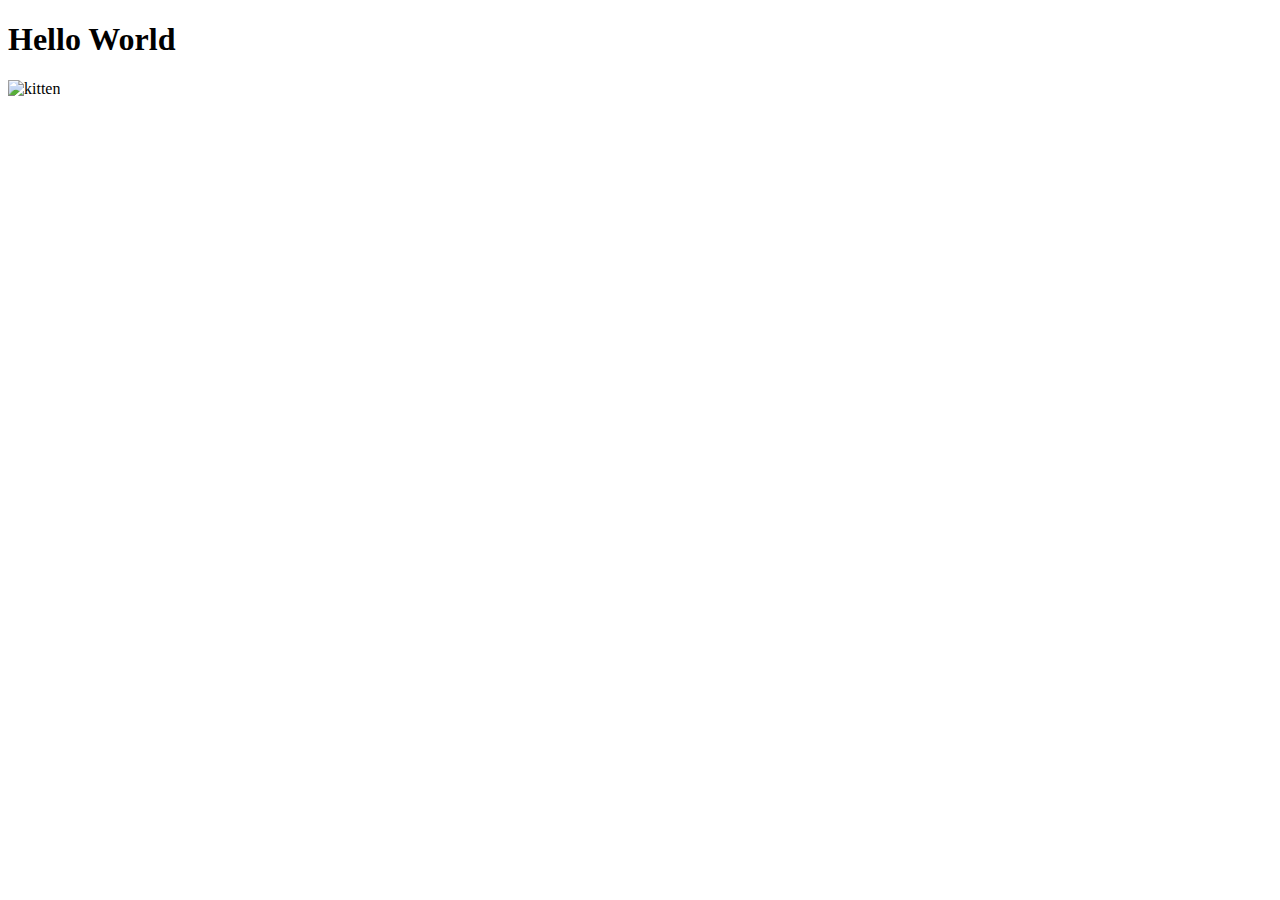
==== index.html @ df5fc1f5 "Add files via upload" ====
<!DOCTYPE html>
<html>
    <head>
        <title>Hello World</title>
    </head>
    <body>
        <h1> Hello World</h1>
        <img src=https://i.pinimg.com/originals/fb/a7/23/fba72383b6b280387fa105e804ca0630.jpg title="kitten">
        <source src="Lorde - Perfect Places (Audio).mp3" type="audio/mpeg">
    </body>
</html>
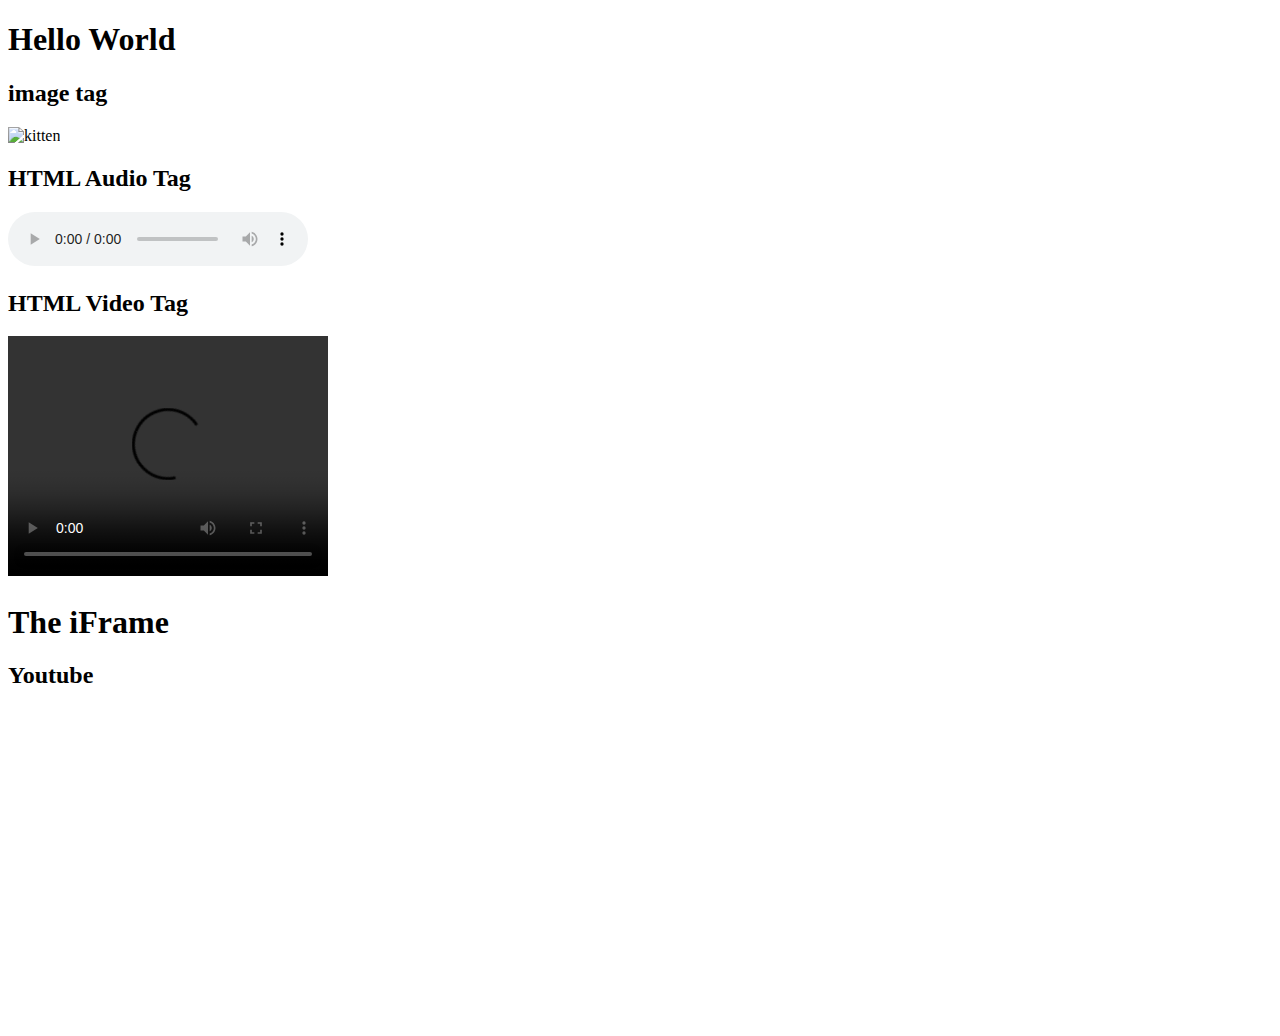
==== commit a1fa77c3: "Add files via upload" ====
--- a/index.html
+++ b/index.html
@@ -2,10 +2,34 @@
 <html>
     <head>
         <title>Hello World</title>
+        <link rel="stylesheet" href="styles/style.css">
     </head>
     <body>
         <h1> Hello World</h1>
+
+        <h2>image tag</h2>
         <img src=https://i.pinimg.com/originals/fb/a7/23/fba72383b6b280387fa105e804ca0630.jpg title="kitten">
-        <source src="Lorde - Perfect Places (Audio).mp3" type="audio/mpeg">
+        
+        <h2>HTML Audio Tag</h2>
+        <audio controls autoplay>
+            <source src="Lorde - Perfect Places (Audio).mp3" type="audio/mpeg">
+        </audio>
+
+        <h2> HTML Video Tag<h2>
+        <video width="320" height="240" controls>
+            <source src="pitchvideo.mp4" type="video/mp4">
+        </video>
+
+        <h1>The iFrame</h1>
+        <h2>Youtube</h2>
+        <iframe 
+                 width="560" 
+                 height="315" 
+                 src="https://www.youtube.com/embed/EiDFUSOGOFM" 
+                 title="YouTube video player" 
+                 frameborder="0" 
+                 allow="accelerometer; autoplay; clipboard-write; encrypted-media; gyroscope; picture-in-picture" 
+                 allowfullscreen>
+        </iframe>
     </body>
 </html>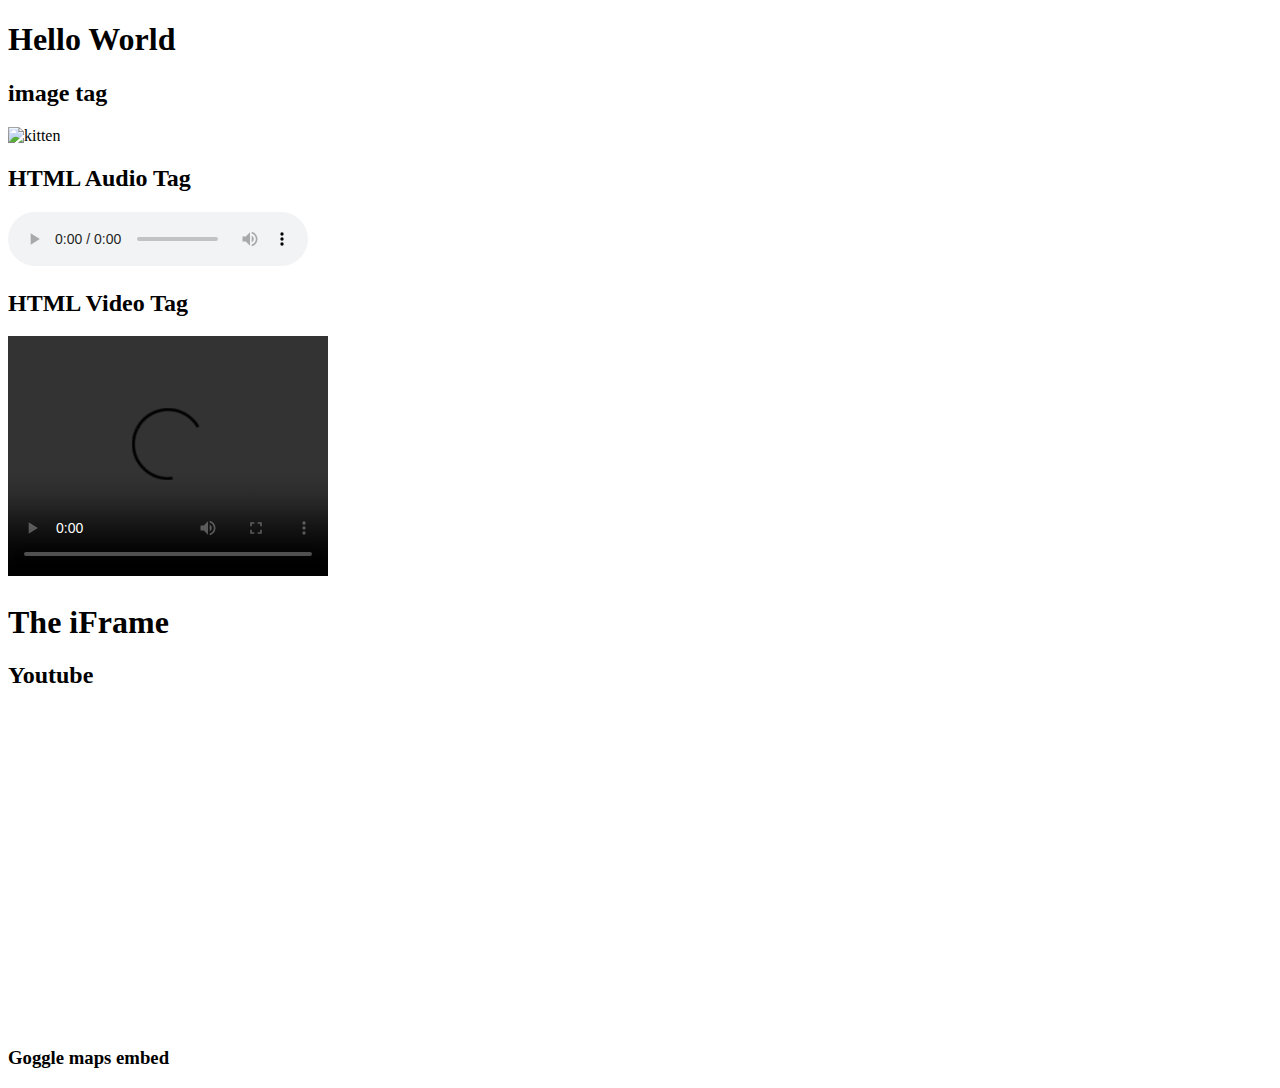
==== commit 3d7426e5: "Add files via upload" ====
--- a/index.html
+++ b/index.html
@@ -31,5 +31,8 @@
                  allow="accelerometer; autoplay; clipboard-write; encrypted-media; gyroscope; picture-in-picture" 
                  allowfullscreen>
         </iframe>
+        
+        <h3>Goggle maps embed </h3>
+        <src=<iframe src="https://www.google.com/maps/embed?pb=!1m18!1m12!1m3!1d2690.024695560643!2d-122.33425948487228!3d47.606209479184606!2m3!1f0!2f0!3f0!3m2!1i1024!2i768!4f13.1!3m3!1m2!1s0x54906b6810d3051b%3A0x3d8e5c7c827d2302!2sSpace%20Needle!5e0!3m2!1sen!2sus!4v1617253470326!5m2!1sen!2sus" width="600" height="450" style="border:0;" allowfullscreen="" loading="lazy"></iframe>
     </body>
 </html>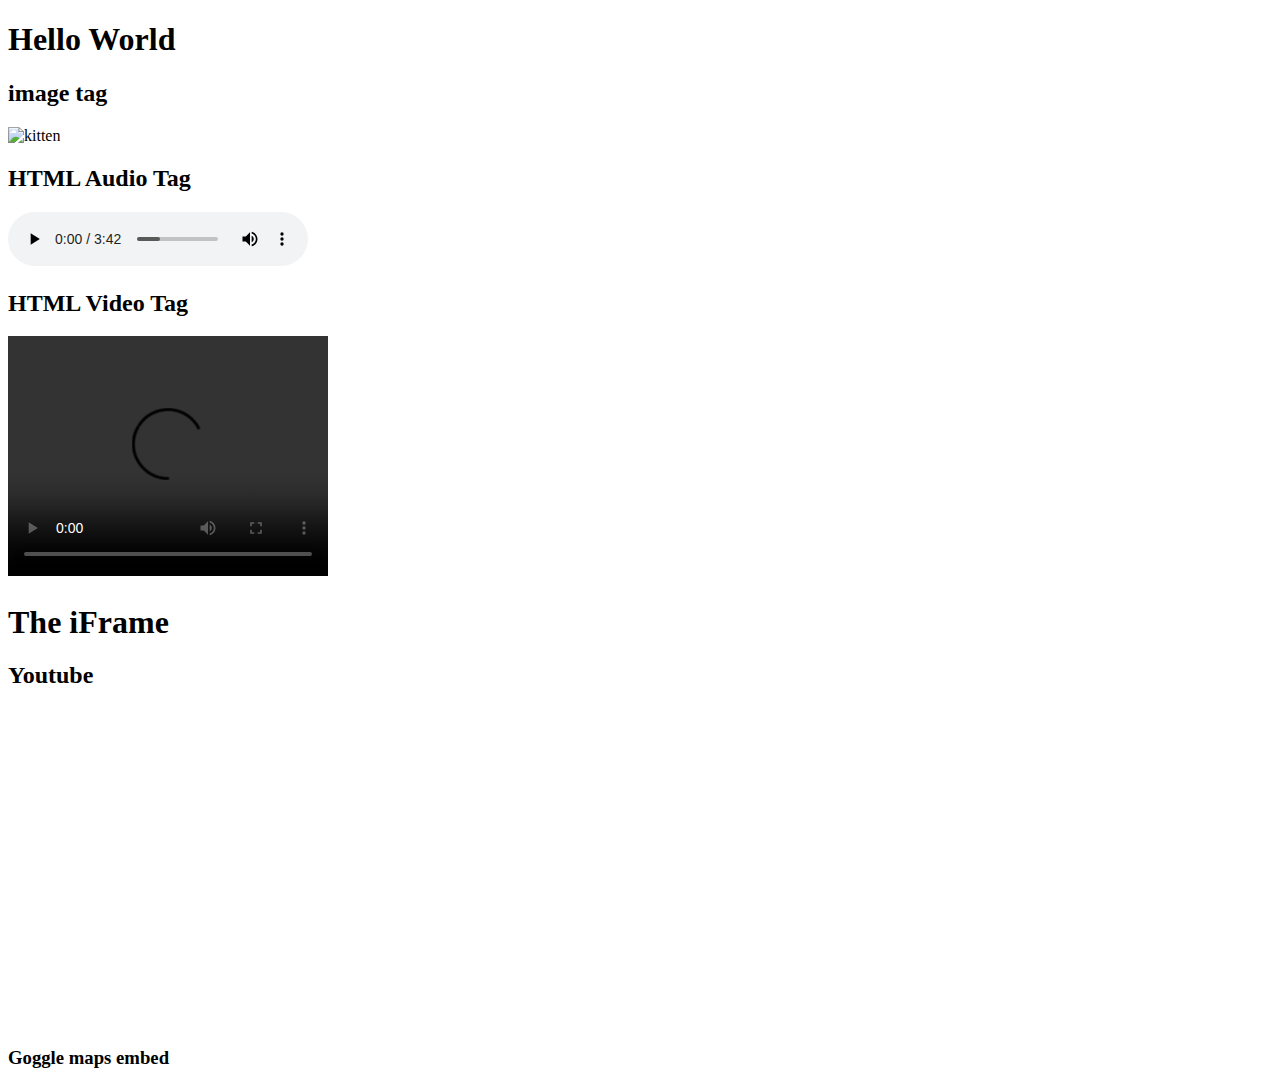
==== commit 85a41f8e: "Add files via upload" ====
--- a/index.html
+++ b/index.html
@@ -33,6 +33,6 @@
         </iframe>
         
         <h3>Goggle maps embed </h3>
-        <src=<iframe src="https://www.google.com/maps/embed?pb=!1m18!1m12!1m3!1d2690.024695560643!2d-122.33425948487228!3d47.606209479184606!2m3!1f0!2f0!3f0!3m2!1i1024!2i768!4f13.1!3m3!1m2!1s0x54906b6810d3051b%3A0x3d8e5c7c827d2302!2sSpace%20Needle!5e0!3m2!1sen!2sus!4v1617253470326!5m2!1sen!2sus" width="600" height="450" style="border:0;" allowfullscreen="" loading="lazy"></iframe>
+        <src="https://www.google.com/maps/embed?pb=!1m18!1m12!1m3!1d2690.024695560643!2d-122.33425948487228!3d47.606209479184606!2m3!1f0!2f0!3f0!3m2!1i1024!2i768!4f13.1!3m3!1m2!1s0x54906b6810d3051b%3A0x3d8e5c7c827d2302!2sSpace%20Needle!5e0!3m2!1sen!2sus!4v1617253470326!5m2!1sen!2sus" width="600" height="450" style="border:0;" allowfullscreen="" loading="lazy"></iframe>
     </body>
 </html>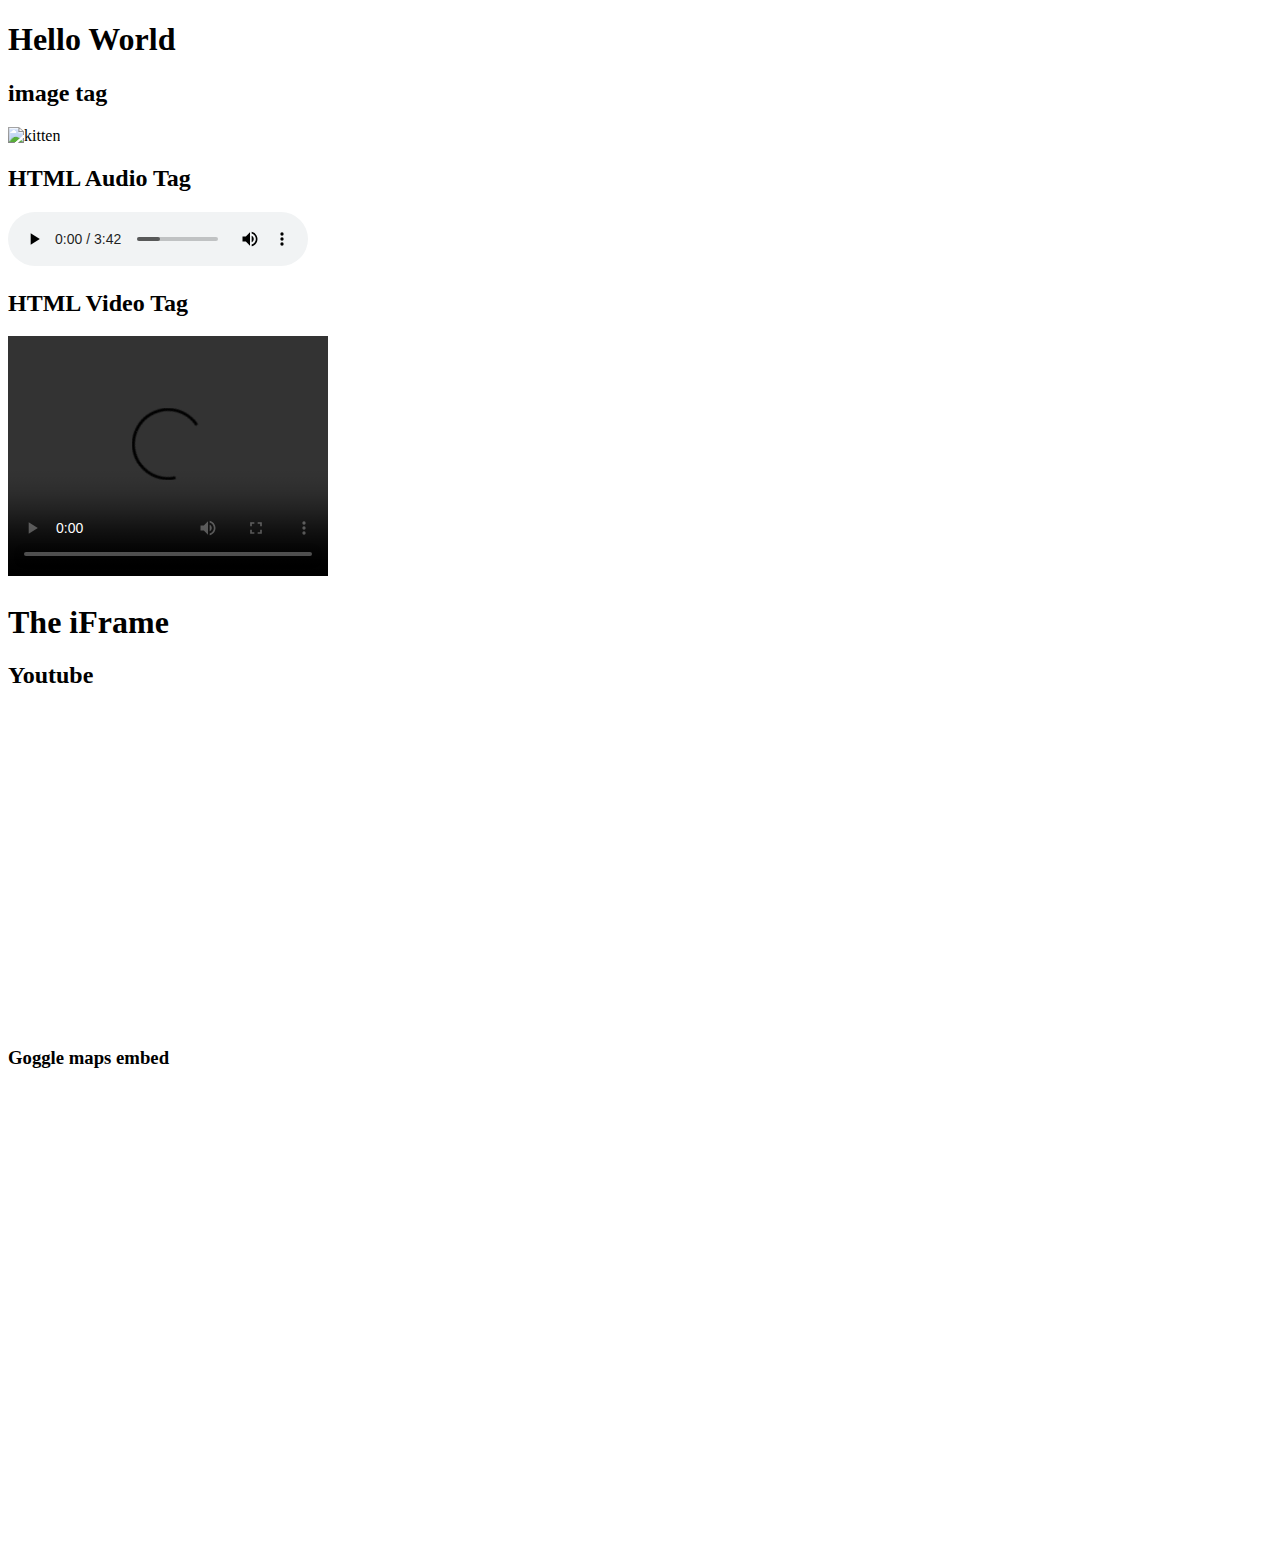
==== commit d13018f5: "Add files via upload" ====
--- a/index.html
+++ b/index.html
@@ -32,7 +32,8 @@
                  allowfullscreen>
         </iframe>
         
+        
         <h3>Goggle maps embed </h3>
-        <src="https://www.google.com/maps/embed?pb=!1m18!1m12!1m3!1d2690.024695560643!2d-122.33425948487228!3d47.606209479184606!2m3!1f0!2f0!3f0!3m2!1i1024!2i768!4f13.1!3m3!1m2!1s0x54906b6810d3051b%3A0x3d8e5c7c827d2302!2sSpace%20Needle!5e0!3m2!1sen!2sus!4v1617253470326!5m2!1sen!2sus" width="600" height="450" style="border:0;" allowfullscreen="" loading="lazy"></iframe>
+        <iframe src="https://www.google.com/maps/embed?pb=!1m18!1m12!1m3!1d2690.024695560643!2d-122.33425948487228!3d47.606209479184606!2m3!1f0!2f0!3f0!3m2!1i1024!2i768!4f13.1!3m3!1m2!1s0x54906b6810d3051b%3A0x3d8e5c7c827d2302!2sSpace%20Needle!5e0!3m2!1sen!2sus!4v1617253470326!5m2!1sen!2sus" width="600" height="450" style="border:0;" allowfullscreen="" loading="lazy"></iframe>
     </body>
 </html>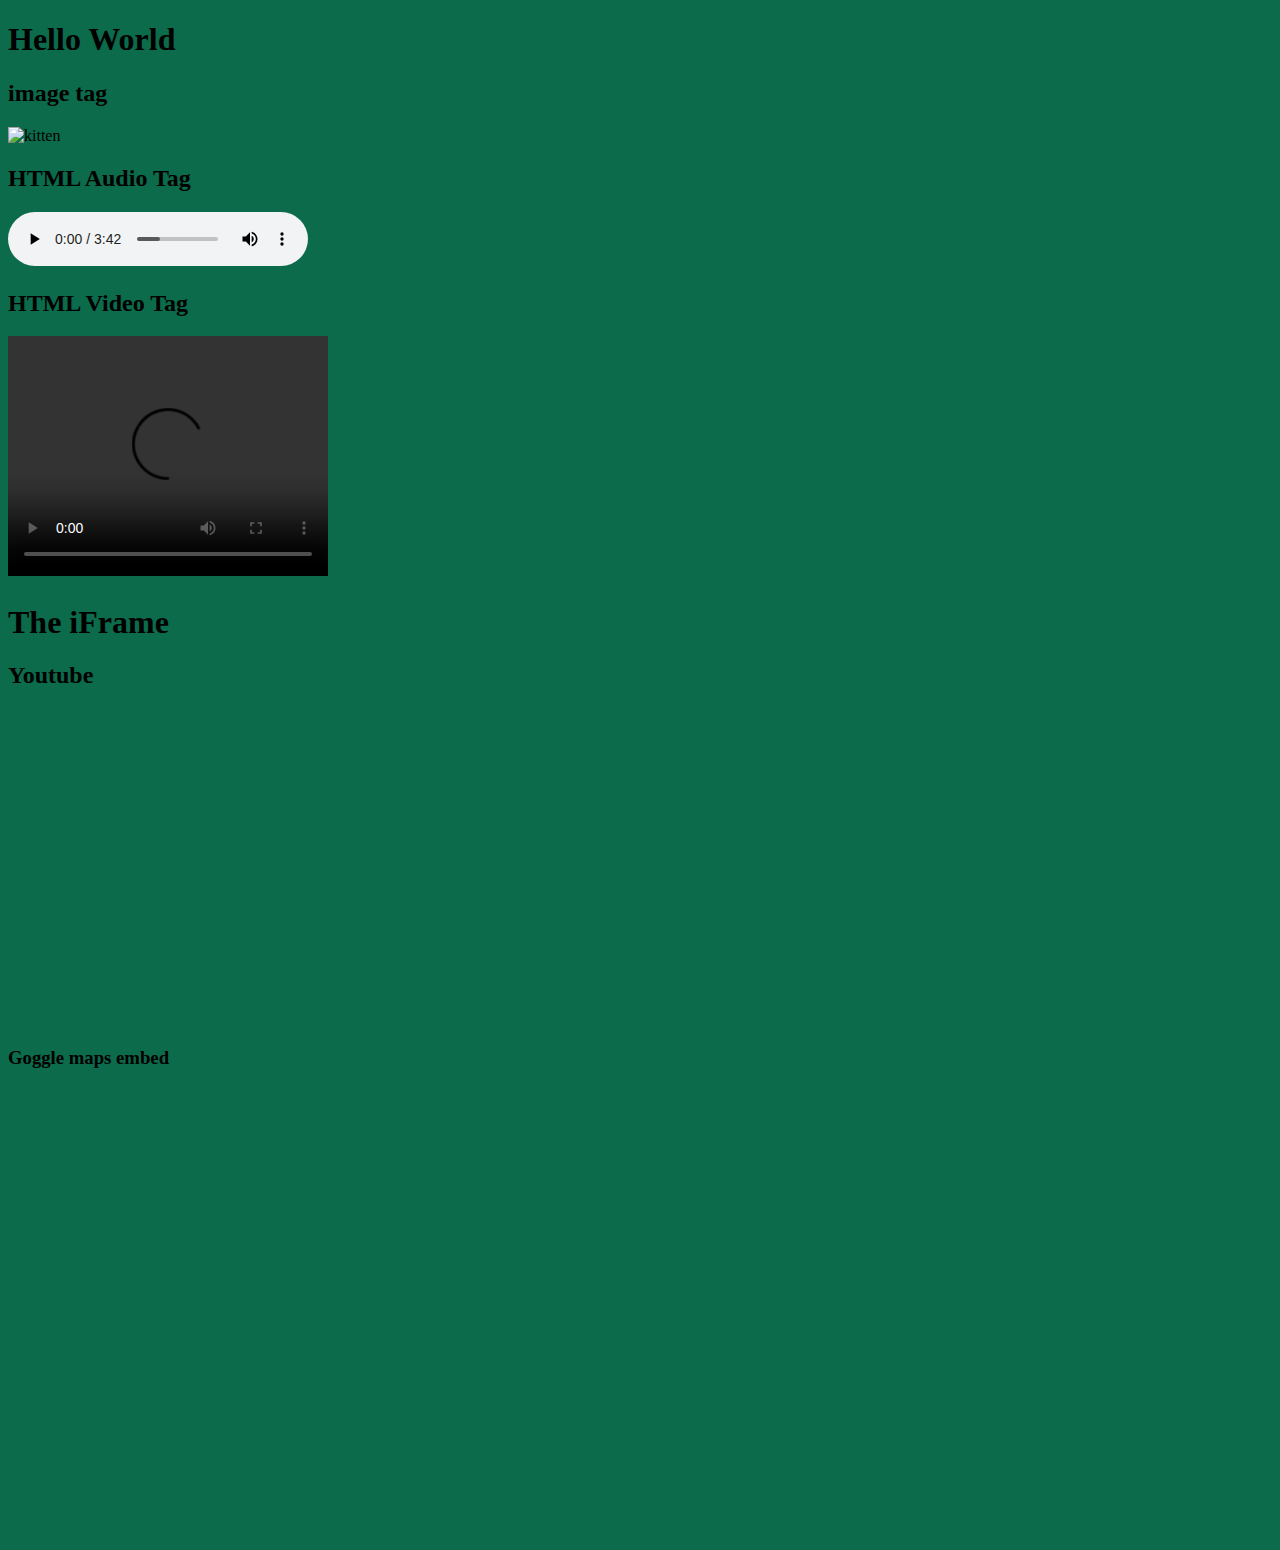
==== commit 940f598f: "Add files via upload" ====
--- a/index.html
+++ b/index.html
@@ -2,7 +2,7 @@
 <html>
     <head>
         <title>Hello World</title>
-        <link rel="stylesheet" href="styles/style.css">
+        <link rel="stylesheet" href="style.css">
     </head>
     <body>
         <h1> Hello World</h1>
--- a/style.css
+++ b/style.css
@@ -0,0 +1,3 @@
+body {
+    background-color: rgb(11, 107, 75);
+}
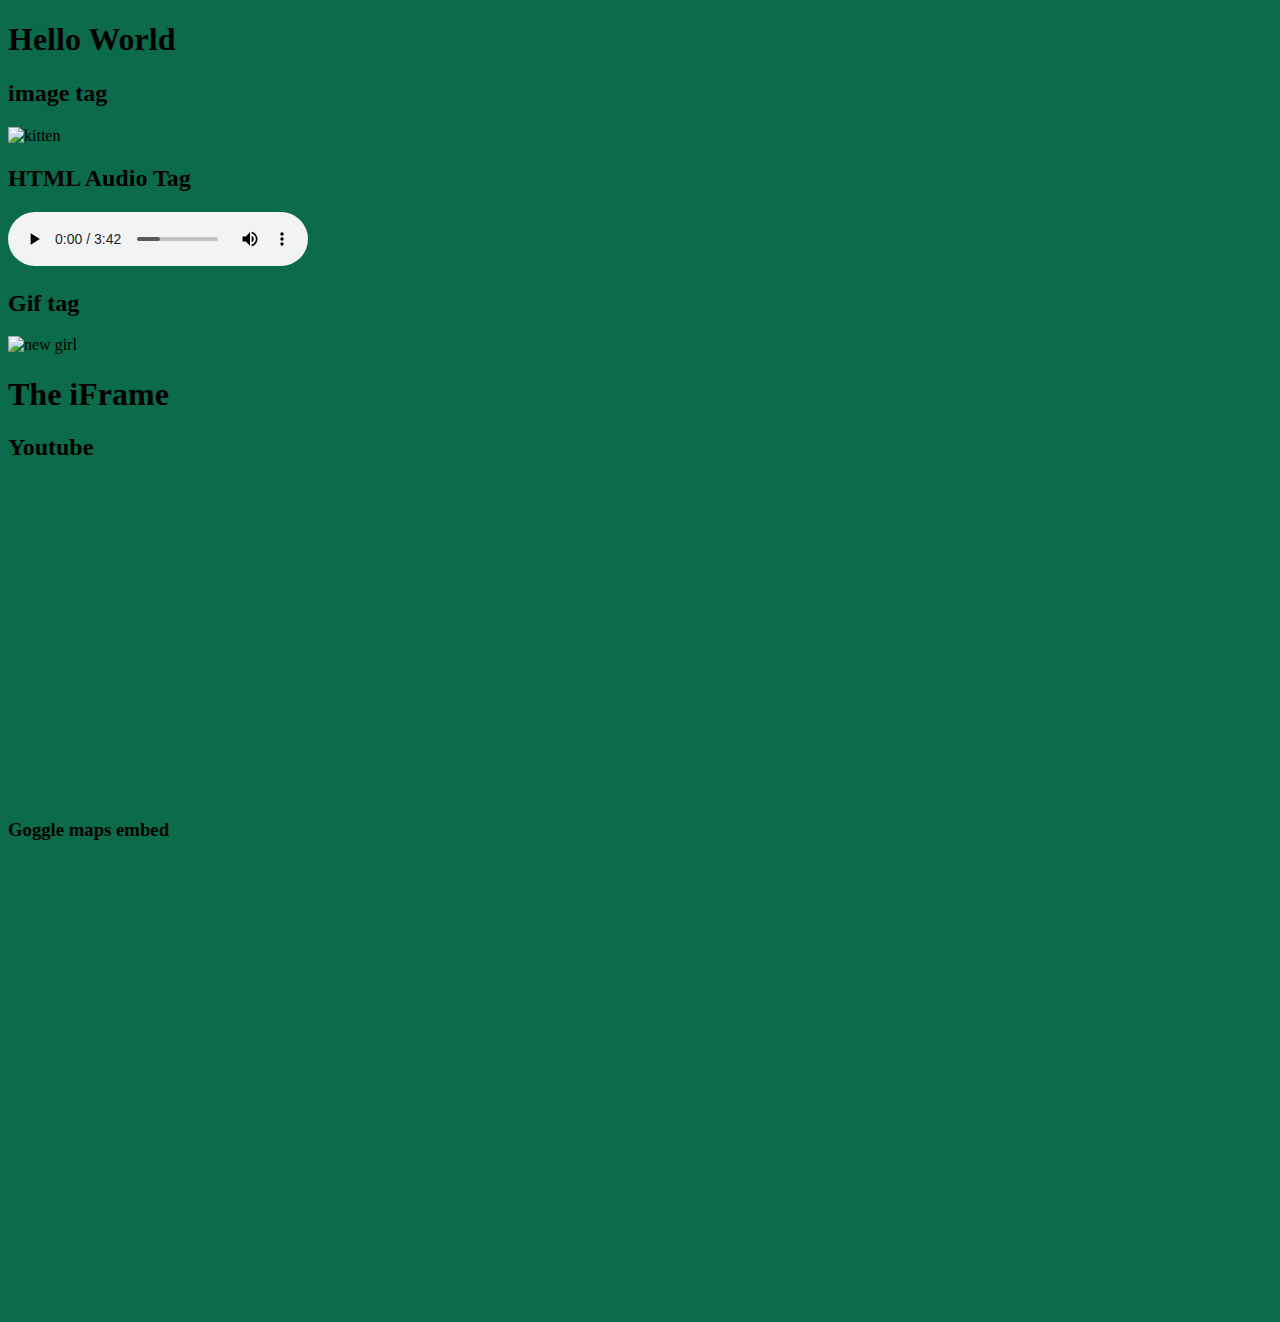
==== commit 79efa592: "Add files via upload" ====
--- a/index.html
+++ b/index.html
@@ -15,10 +15,9 @@
             <source src="Lorde - Perfect Places (Audio).mp3" type="audio/mpeg">
         </audio>
 
-        <h2> HTML Video Tag<h2>
-        <video width="320" height="240" controls>
-            <source src="pitchvideo.mp4" type="video/mp4">
-        </video>
+        <h2> Gif tag</h2>
+        <img src=https://media0.giphy.com/media/9fUFbfHxMQX2o/source.gif title="new girl">
+        
 
         <h1>The iFrame</h1>
         <h2>Youtube</h2>
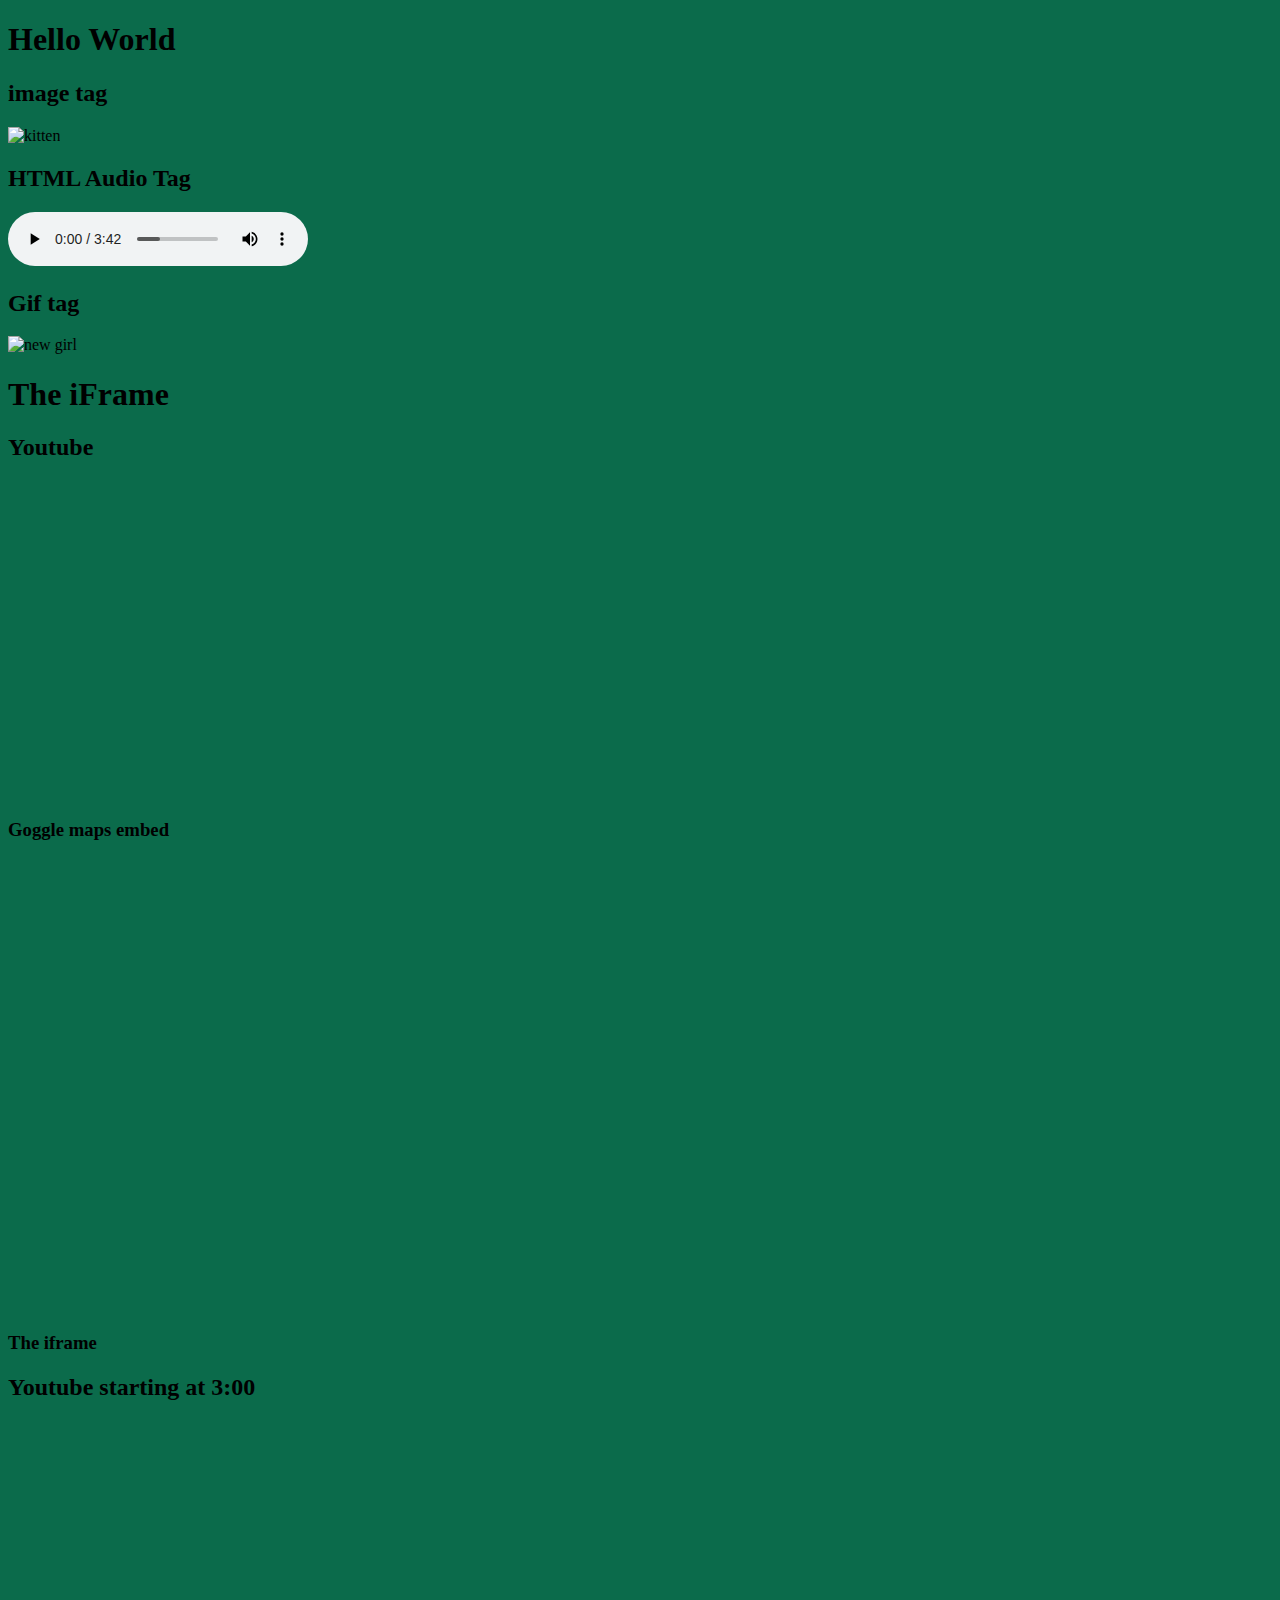
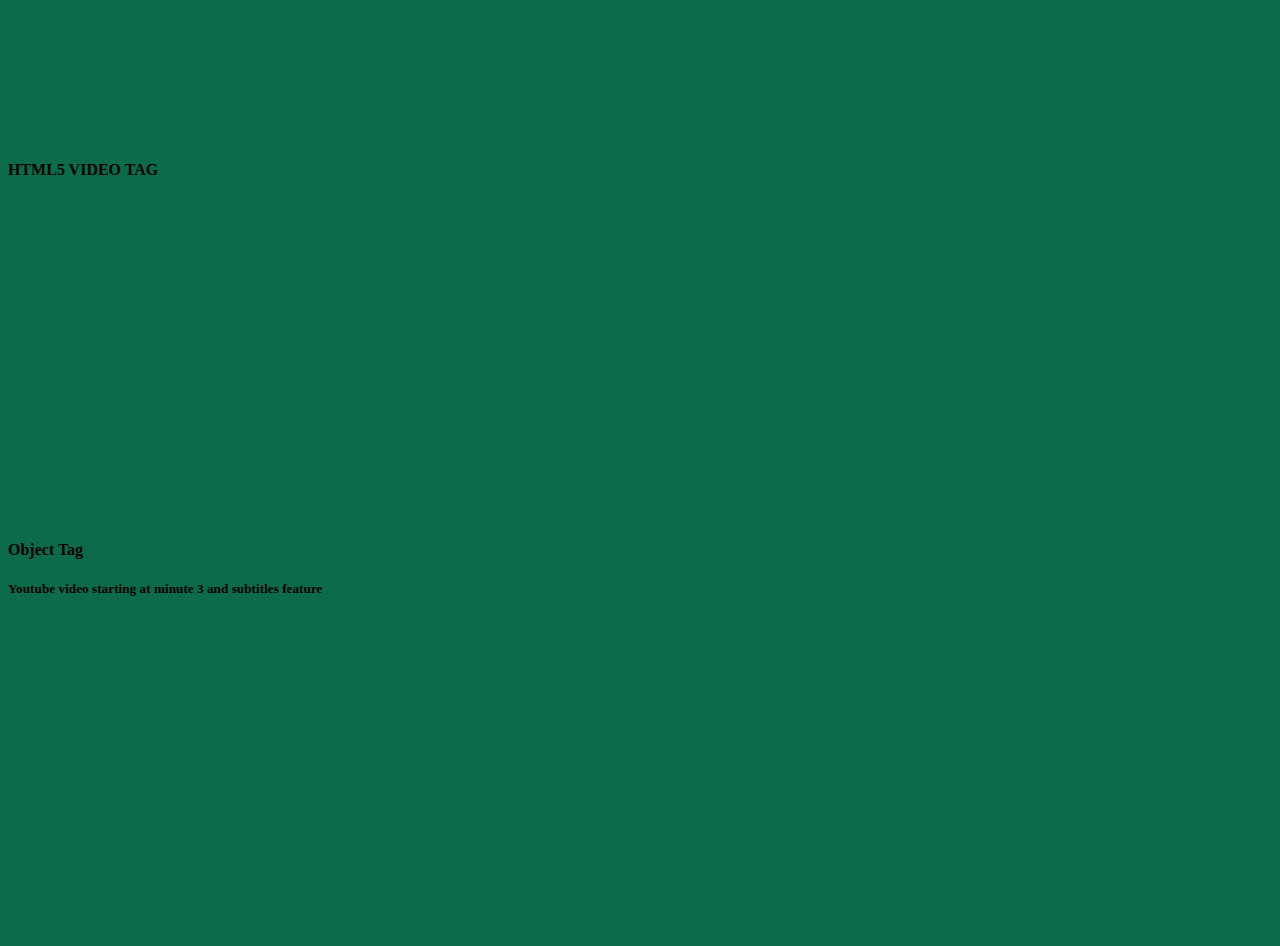
==== commit d27fa32f: "Add files via upload" ====
--- a/index.html
+++ b/index.html
@@ -17,7 +17,7 @@
 
         <h2> Gif tag</h2>
         <img src=https://media0.giphy.com/media/9fUFbfHxMQX2o/source.gif title="new girl">
-        
+
 
         <h1>The iFrame</h1>
         <h2>Youtube</h2>
@@ -34,5 +34,31 @@
         
         <h3>Goggle maps embed </h3>
         <iframe src="https://www.google.com/maps/embed?pb=!1m18!1m12!1m3!1d2690.024695560643!2d-122.33425948487228!3d47.606209479184606!2m3!1f0!2f0!3f0!3m2!1i1024!2i768!4f13.1!3m3!1m2!1s0x54906b6810d3051b%3A0x3d8e5c7c827d2302!2sSpace%20Needle!5e0!3m2!1sen!2sus!4v1617253470326!5m2!1sen!2sus" width="600" height="450" style="border:0;" allowfullscreen="" loading="lazy"></iframe>
+        <h3>The iframe</h3>
+        <h2> Youtube starting at 3:00</h2>
+        <iframe
+                width="560"
+                height="315"
+                src="https://www.youtube.com/embed/1Y_DzsFXTaQ?start=180" 
+                title="YouTube video player" 
+                frameborder="0" 
+                allow="accelerometer; autoplay; clipboard-write; encrypted-media; gyroscope; picture-in-picture" 
+                allowfullscreen></iframe>
+        
+        <h4> HTML5 VIDEO TAG</h4>
+        <p.dotted {border-style: dotted;}></p.dotted>
+        <iframe width="560" height="315" src="https://www.youtube.com/embed/b1WHQTbJ7vE" title="YouTube video player" frameborder="0" allow="accelerometer; autoplay; clipboard-write; encrypted-media; gyroscope; picture-in-picture" allowfullscreen></iframe>
+        </video>
+        
+        <h4>Object Tag</h4>
+        <object data="https://i.kym-cdn.com/photos/images/facebook/001/597/565/4c9.jpg"
+        width="640" height="800"></object>
+
+        <h5>Youtube video starting at minute 3 and subtitles feature</h5>
+        <iframe 
+             width="560" 
+             height="315" 
+             src="https://www.youtube.com/embed/1Y_DzsFXTaQ?start=180" title="YouTube video player" frameborder="0" allow="accelerometer; autoplay; clipboard-write; encrypted-media; gyroscope; picture-in-picture" allowfullscreen></iframe>
+
     </body>
 </html>